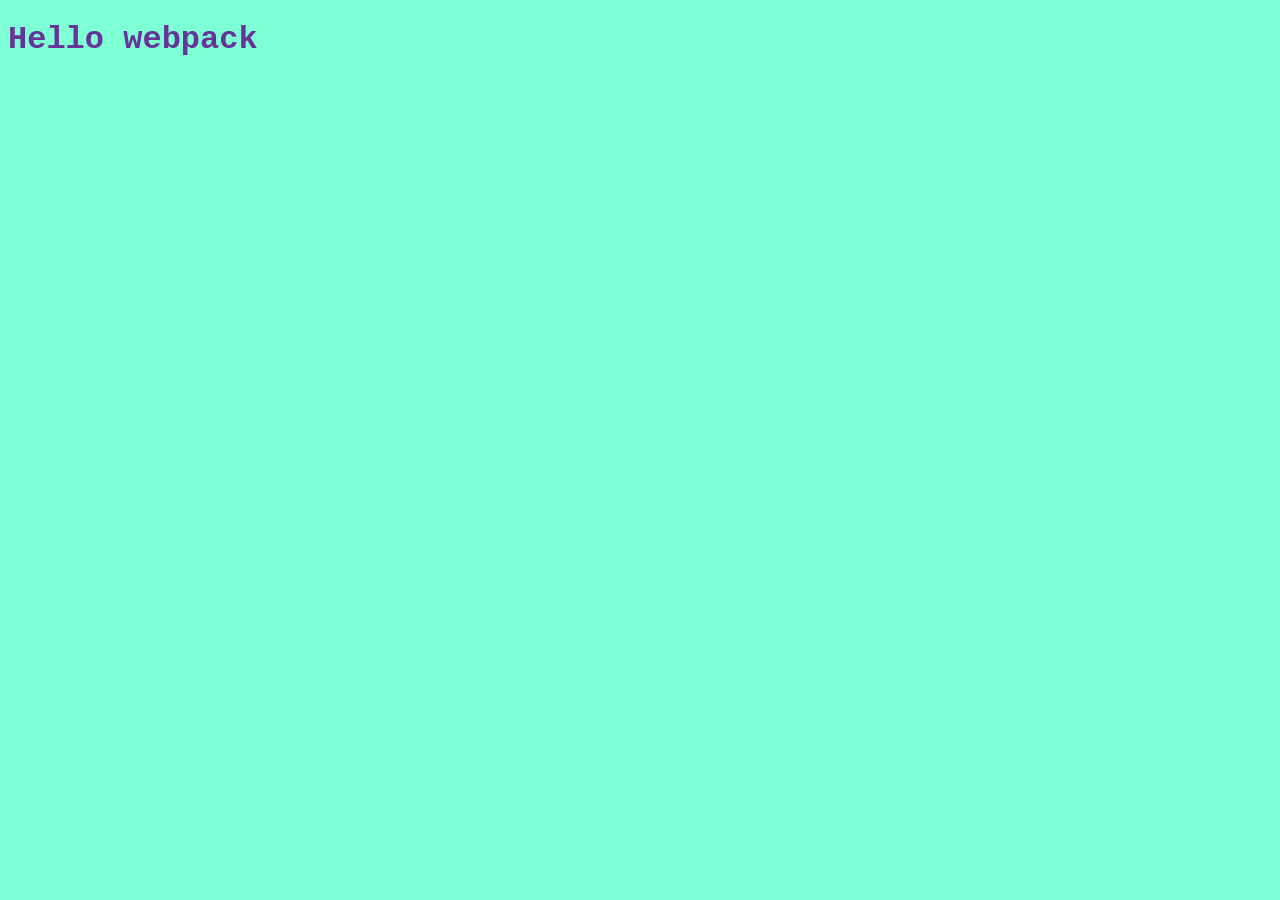
==== public/index.html @ 527b852f "Add initial project template" ====
<!DOCTYPE html>
<html lang="en">
    <head>
        <meta charset="UTF-8">
        <meta name="viewport" content="width=device-width, initial-scale=1.0">
        <title>TheMealDb api</title>
    <script defer src="app.js"></script><link href="style.css" rel="stylesheet"></head>
    <body>
        <h1>Hello webpack</h1>

        <script src="bundle.js"></script>
    </body>
</html>
---- public/style.css ----
/*!**************************************************************************************************************!*\
  !*** css ./node_modules/css-loader/dist/cjs.js!./node_modules/sass-loader/dist/cjs.js!./src/scss/style.scss ***!
  \**************************************************************************************************************/
body {
  font-family: "Courier New", Courier, monospace;
  background-color: aquamarine;
  color: chocolate;
}
body h1 {
  color: rebeccapurple;
}
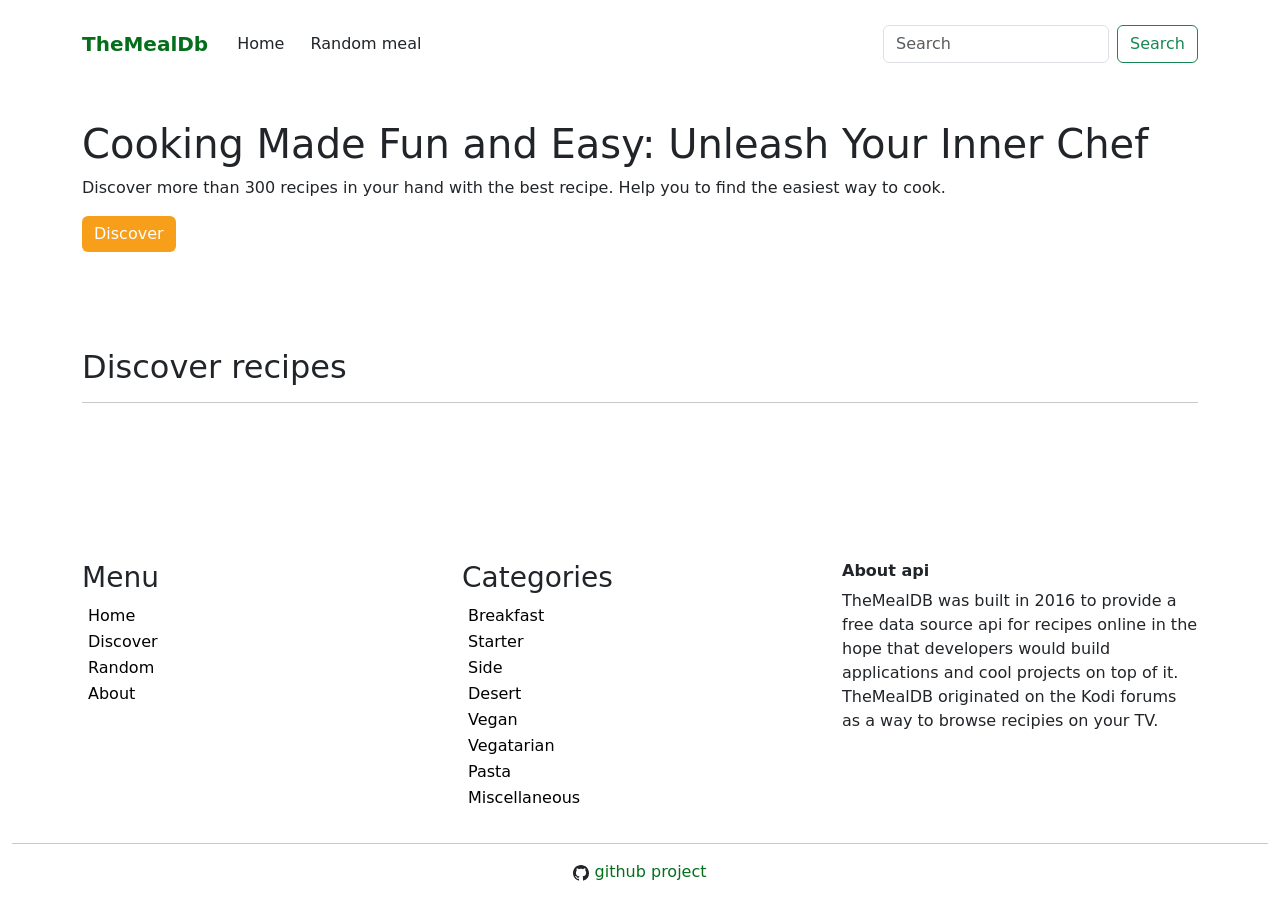
==== commit e145ccaf: "Add website build" ====
--- a/public/index.html
+++ b/public/index.html
@@ -1,13 +1 @@
-<!DOCTYPE html>
-<html lang="en">
-    <head>
-        <meta charset="UTF-8">
-        <meta name="viewport" content="width=device-width, initial-scale=1.0">
-        <title>TheMealDb api</title>
-    <script defer src="app.js"></script><link href="style.css" rel="stylesheet"></head>
-    <body>
-        <h1>Hello webpack</h1>
-
-        <script src="bundle.js"></script>
-    </body>
-</html>+<!doctype html><html lang="en"><head><meta charset="UTF-8"><meta name="viewport" content="width=device-width,initial-scale=1"><title>TheMealDb api</title><script defer="defer" src="app.js"></script><link href="style.css" rel="stylesheet"></head><body><div class="root container-fluid d-flex flex-column"><nav class="navbar navbar-expand-lg mt-3"><div class="container"><a class="navbar-brand" href="#">TheMealDb</a> <button class="navbar-toggler" type="button" data-bs-toggle="collapse" data-bs-target="#navbarSupportedContent" aria-controls="navbarSupportedContent" aria-expanded="false" aria-label="Toggle navigation"><span class="navbar-toggler-icon"></span></button><div class="collapse navbar-collapse" id="navbarSupportedContent"><ul class="navbar-nav me-auto mb-2 mb-lg-0"><li class="nav-item"><button class="btn link" name="route" value="home">Home</button></li><li class="nav-item"><button class="btn link" name="route" value="random">Random meal</button></li></ul><form class="d-flex" role="search"><select class="api__method form-select input-group-prepend d-none"><option value="name">Name:</option><option value="id">Id:</option></select> <input class="form-control me-2" type="search" placeholder="Search" aria-label="Search"> <button class="btn btn-outline-success" type="submit">Search</button></form></div></div></nav><header class="container"><div class="header__landing row flex-lg-row-reverse align-items-center g-5 py-5"><div><h1>Cooking Made Fun and Easy: Unleash Your Inner Chef</h1><p>Discover more than 300 recipes in your hand with the best recipe. Help you to find the easiest way to cook.</p><button class="btn btn-primary btn__discover" name="discover" value="discover">Discover</button></div><div></div></div></header><main><section class="section__discover container mb-4"><h2>Discover recipes</h2><hr/><div class="div__discover row row-cols-2 row-cols-md-3 row-cols-xl-6 g-3"></div></section></main><footer class="mt-auto"><div class="container"><div class="row"><div class="col"><h3>Menu</h3><ul class="footer_menu grid"><li class="col"><button name="router" value="home" class="link">Home</button></li><li class="col"><button name="router" value="discover" class="link">Discover</button></li><li class="col"><button name="router" value="random" class="link">Random</button></li><li class="col"><button name="router" value="about" class="link">About</button></li></ul></div><div class="col"><h3>Categories</h3><ul class="footer_categories grid"><li class="col"><button name="filter" value="breakfast" class="link">Breakfast</button></li><li class="col"><button name="filter" value="starter" class="link">Starter</button></li><li class="col"><button name="filter" value="side" class="link">Side</button></li><li class="col"><button name="filter" value="desert" class="link">Desert</button></li><li class="col"><button name="filter" value="vegan" class="link">Vegan</button></li><li class="col"><button name="filter" value="vegatarian" class="link">Vegatarian</button></li><li class="col"><button name="filter" value="pasta" class="link">Pasta</button></li><li class="col"><button name="filter" value="miscellaneous" class="link">Miscellaneous</button></li></ul></div><div class="m-30 col about"><h2>About api</h2><p>TheMealDB was built in 2016 to provide a free data source api for recipes online in the hope that developers would build applications and cool projects on top of it. TheMealDB originated on the Kodi forums as a way to browse recipies on your TV.</p></div></div></div><hr><div class="container text-center"><p><i class="bi bi-github"></i> <svg xmlns="http://www.w3.org/2000/svg" width="16" height="16" fill="currentColor" class="bi bi-github" viewBox="0 0 16 16"><path d="M8 0C3.58 0 0 3.58 0 8c0 3.54 2.29 6.53 5.47 7.59.4.07.55-.17.55-.38 0-.19-.01-.82-.01-1.49-2.01.37-2.53-.49-2.69-.94-.09-.23-.48-.94-.82-1.13-.28-.15-.68-.52-.01-.53.63-.01 1.08.58 1.23.82.72 1.21 1.87.87 2.33.66.07-.52.28-.87.51-1.07-1.78-.2-3.64-.89-3.64-3.95 0-.87.31-1.59.82-2.15-.08-.2-.36-1.02.08-2.12 0 0 .67-.21 2.2.82.64-.18 1.32-.27 2-.27s1.36.09 2 .27c1.53-1.04 2.2-.82 2.2-.82.44 1.1.16 1.92.08 2.12.51.56.82 1.27.82 2.15 0 3.07-1.87 3.75-3.65 3.95.29.25.54.73.54 1.48 0 1.07-.01 1.93-.01 2.2 0 .21.15.46.55.38A8.01 8.01 0 0 0 16 8c0-4.42-3.58-8-8-8"/></svg> <a href="https://github.com/Shefleris/recipe-site-using-mealdb">github project</a></p></div></footer></div><script src="bundle.js"></script></body></html>
